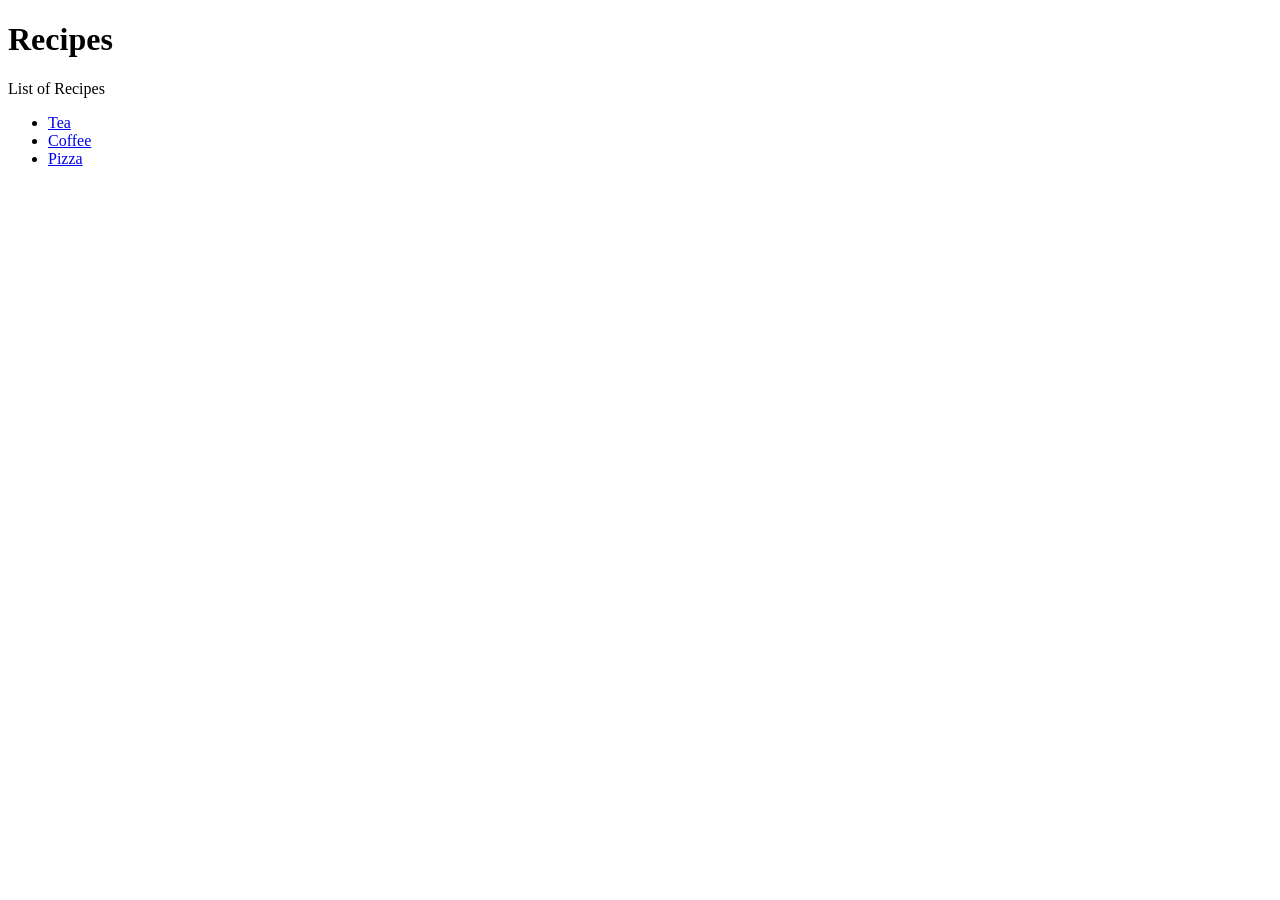
==== index.html @ 5371ba0b "Added three recipes with just images for now" ====
<!DOCTYPE html>
<html lang="en">
<head>
    <meta charset="UTF-8">
    <meta name="viewport" content="width=device-width, initial-scale=1.0">
    <title>Recipes</title>
</head>
<body>
    <h1>Recipes</h1>
    <p>List of Recipes</p>
    <ul>
        <li><a href="recipes/tea.html">Tea</a></li>
        <li><a href="recipes/coffee.html">Coffee</a></li>
        <li><a href="recipes/pizza.html">Pizza</a></li>
    </ul>
</body>
</html>
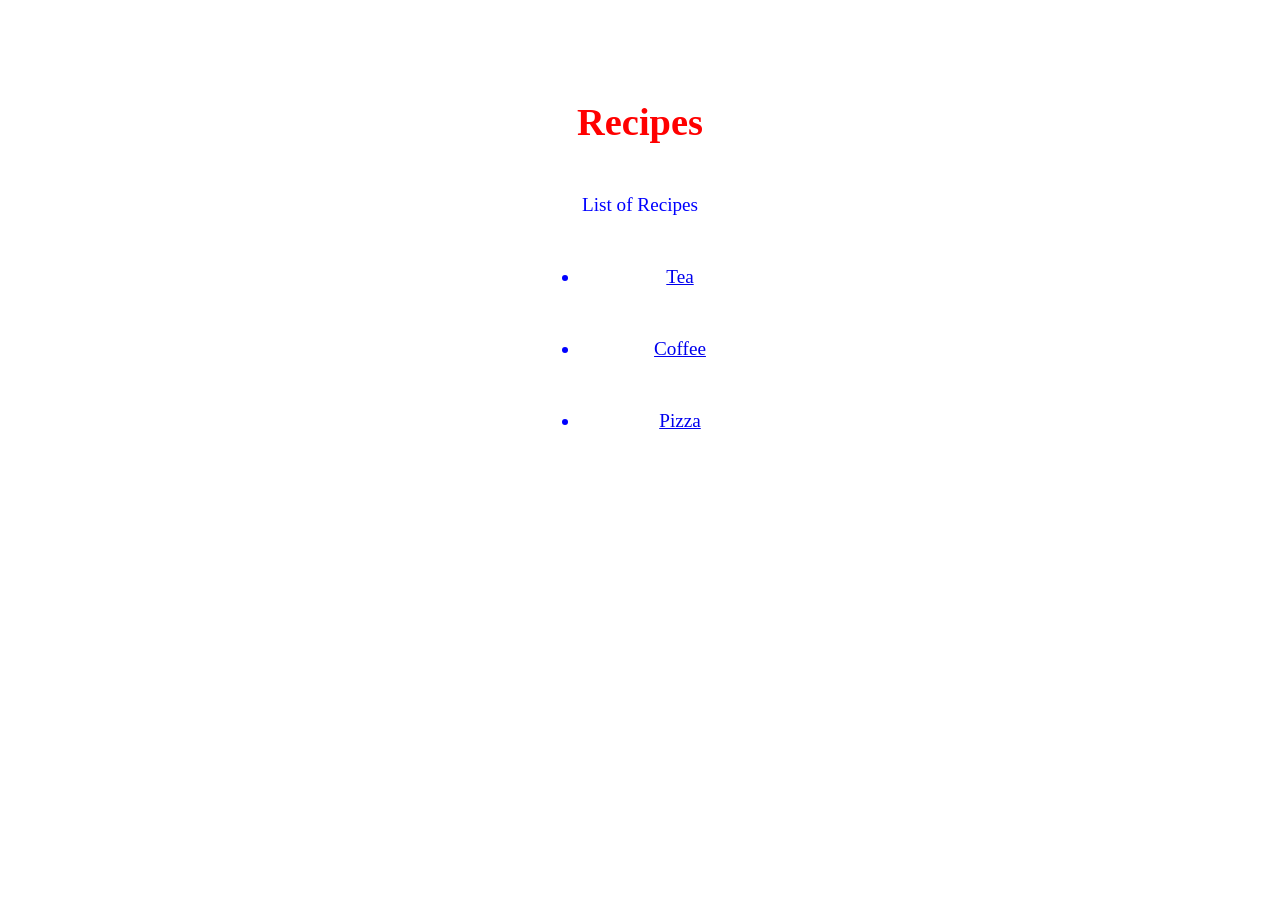
==== commit 5c08ff9b: "Experimenting with the box model" ====
--- a/index.html
+++ b/index.html
@@ -3,10 +3,11 @@
 <head>
     <meta charset="UTF-8">
     <meta name="viewport" content="width=device-width, initial-scale=1.0">
+    <link rel="stylesheet" href="styles.css">
     <title>Recipes</title>
 </head>
-<body>
-    <h1>Recipes</h1>
+<body class="general">
+    <h1 class="specific">Recipes</h1>
     <p>List of Recipes</p>
     <ul>
         <li><a href="recipes/tea.html">Tea</a></li>
--- a/styles.css
+++ b/styles.css
@@ -0,0 +1,13 @@
+.general {
+    text-align: center;
+    font-size: larger;
+    color: blue;
+}
+.general .specific {
+    color: red;
+}
+* {
+    box-sizing: border-box;
+    width: 200px;
+    margin: 50px auto;
+}
